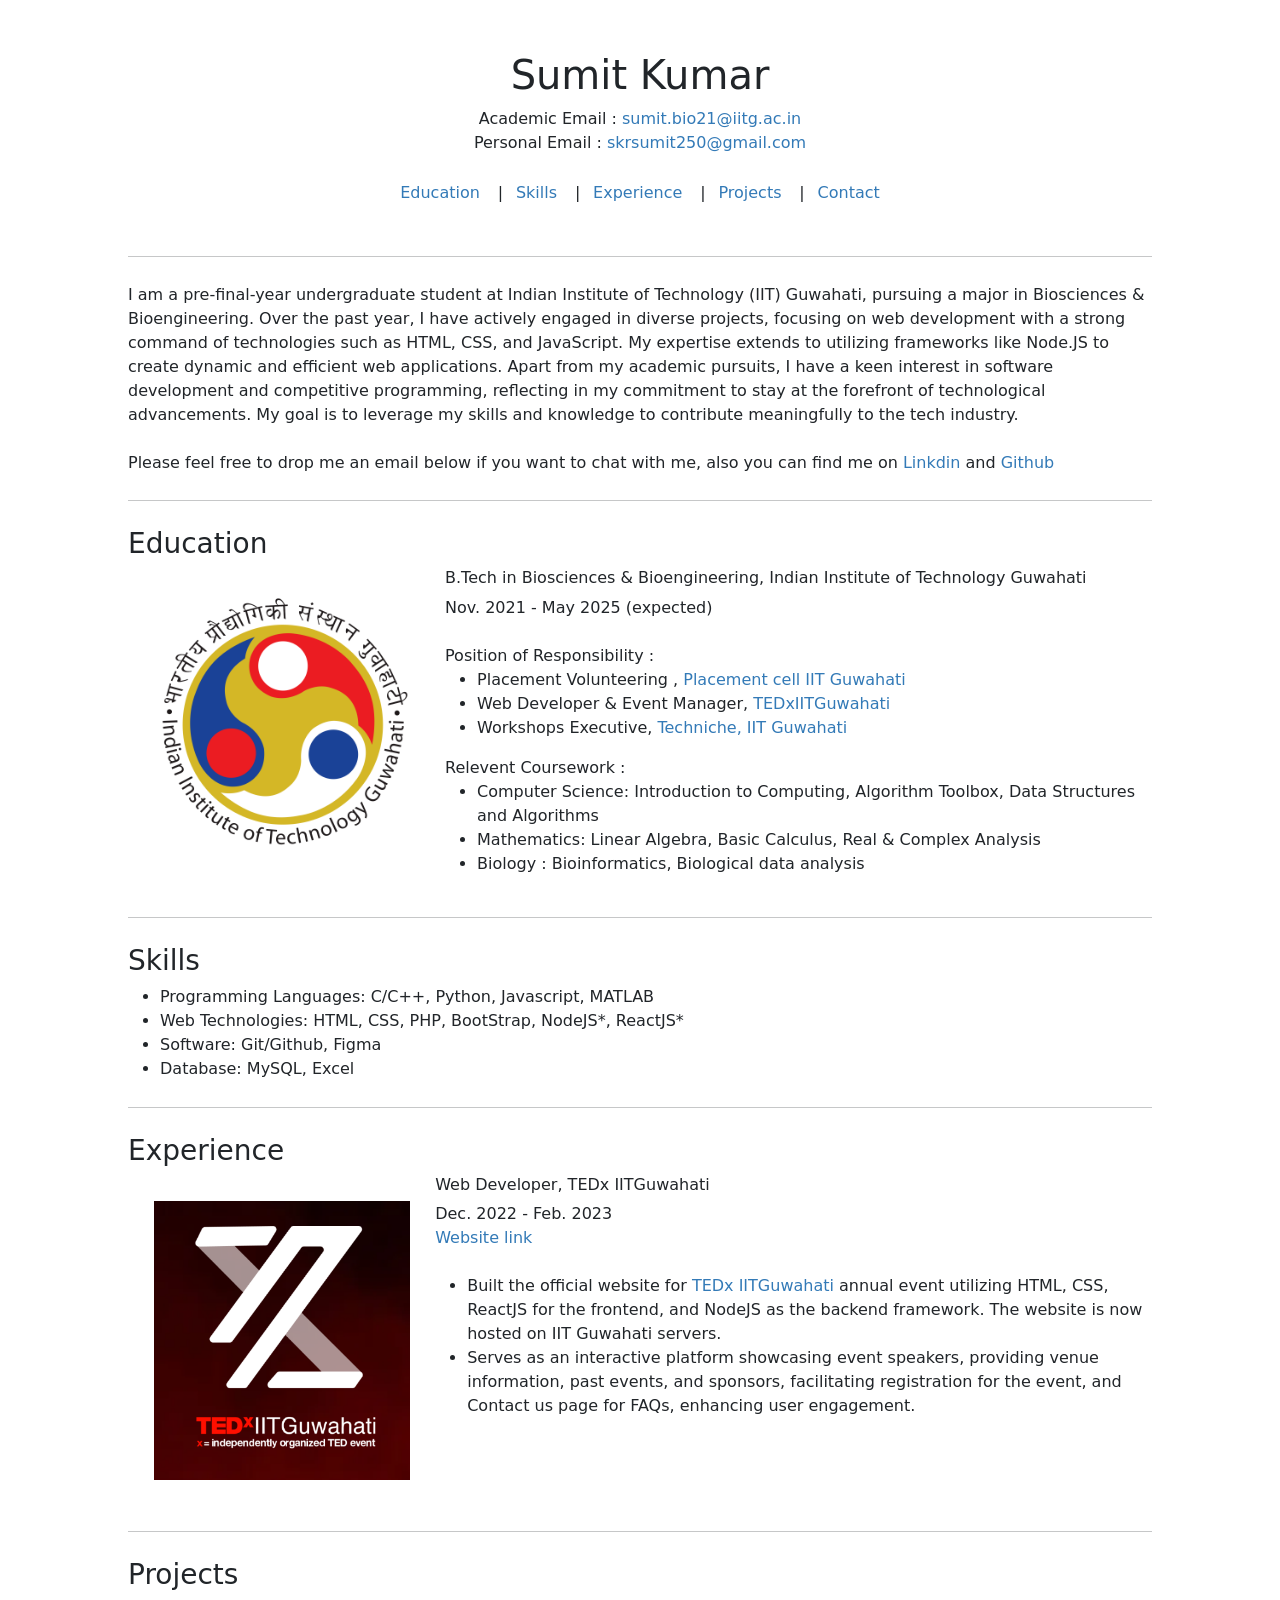
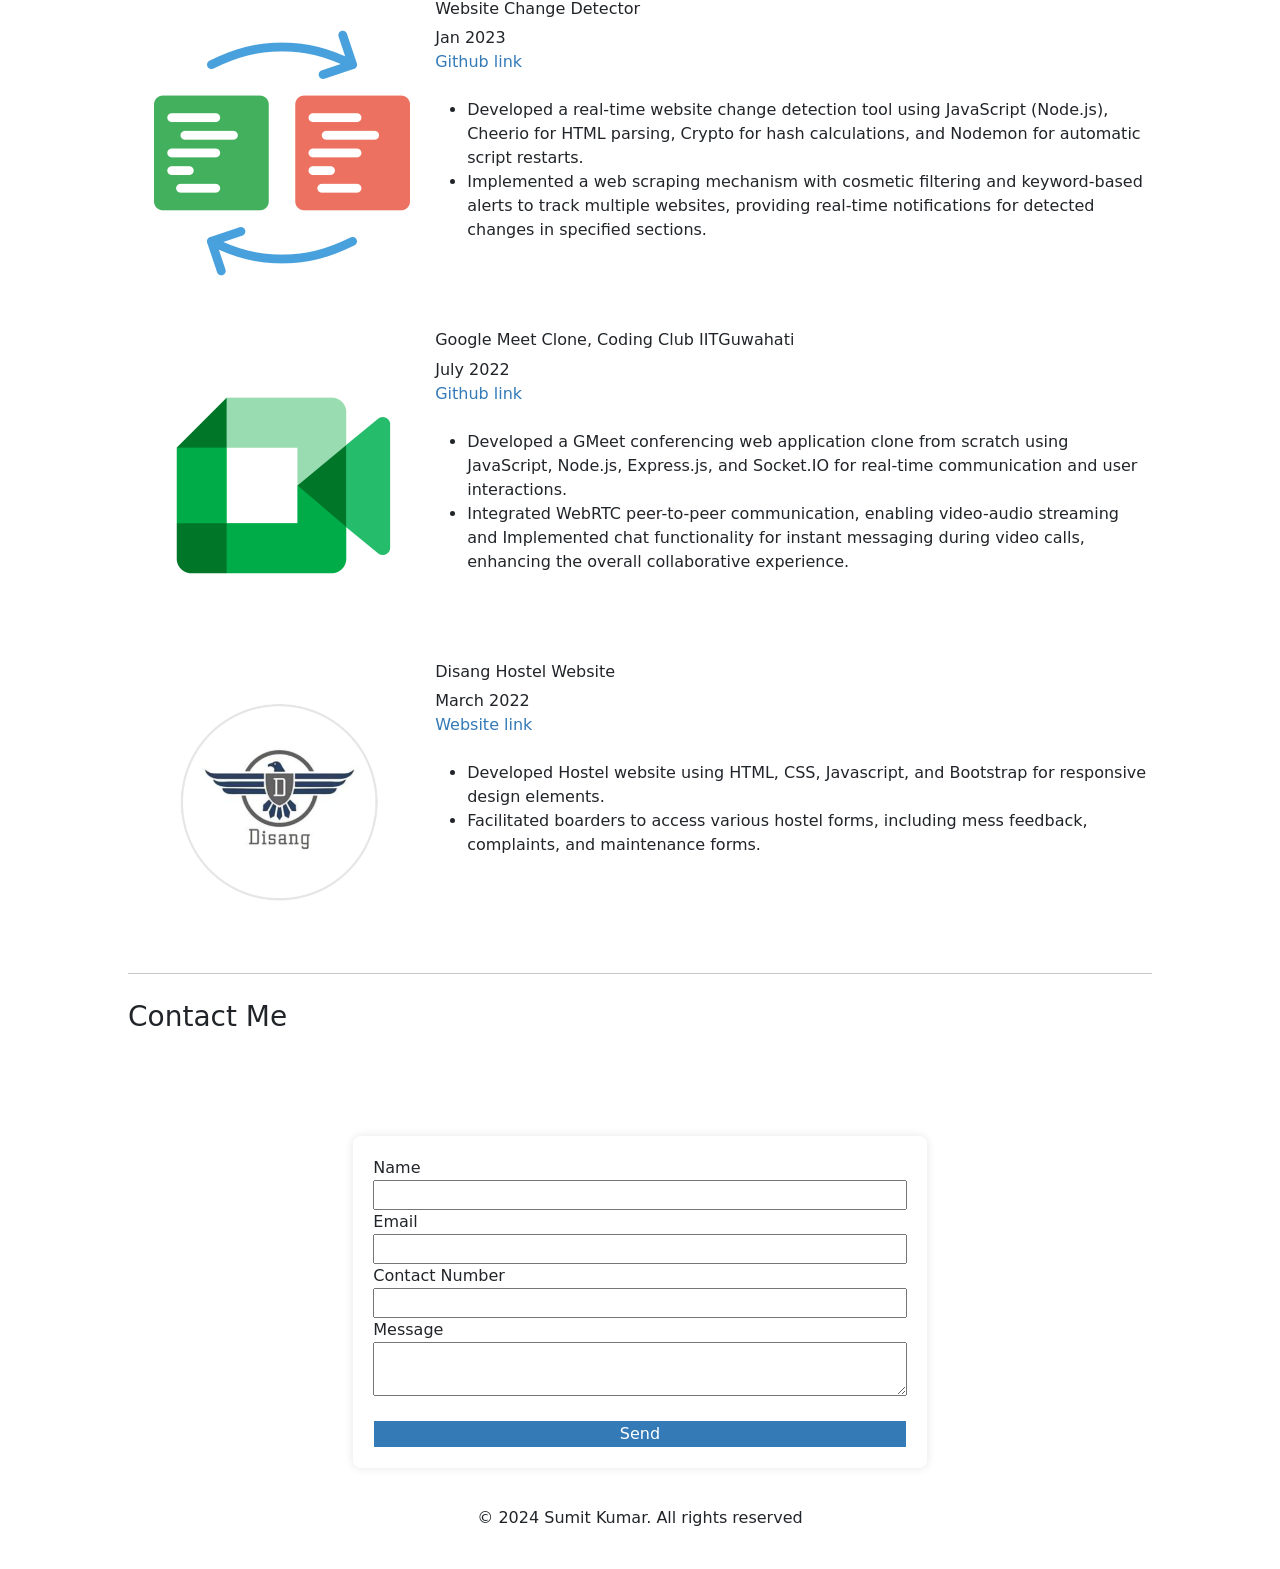
==== index.html @ 29d39653 "Disable form" ====
<!DOCTYPE html>
<html lang="en">
<head>
    <meta charset="UTF-8">
    <meta name="viewport" content="width=device-width, initial-scale=1.0">
    <link href="https://cdn.jsdelivr.net/npm/bootstrap@5.3.2/dist/css/bootstrap.min.css" rel="stylesheet" integrity="sha384-T3c6CoIi6uLrA9TneNEoa7RxnatzjcDSCmG1MXxSR1GAsXEV/Dwwykc2MPK8M2HN" crossorigin="anonymous">
    <script src="https://cdn.jsdelivr.net/npm/bootstrap@5.3.2/dist/js/bootstrap.bundle.min.js" integrity="sha384-C6RzsynM9kWDrMNeT87bh95OGNyZPhcTNXj1NW7RuBCsyN/o0jlpcV8Qyq46cDfL" crossorigin="anonymous"></script>
    <link rel="stylesheet" href="style.css">
    <title>Sumit Kumar</title>
</head>
<body>
    <!-- Header  -->
    <header>
        <h1>Sumit Kumar</h1>
        <p>Academic Email :<a href="mailto:sumit.bio21@iitg.ac.in"> sumit.bio21@iitg.ac.in</a></p>
        <p>Personal Email :<a href="mailto:skrsumit250@gmail.com"> skrsumit250@gmail.com</a></p>
        <nav>
            <a href="#education">Education</a>
            |<a href="#skills">Skills</a>
            |<a href="#experience">Experience</a>
            |<a href="#projects">Projects</a>
            |<a href="#contact">Contact</a>
        </nav>
    </header>

    <hr>
    <!-- Introduction  -->
    <section>
        <p>I am a pre-final-year undergraduate student at Indian Institute of Technology (IIT) Guwahati, pursuing a major in Biosciences & Bioengineering. Over the past year, I have actively engaged in diverse projects, focusing on web development with a strong command of technologies such as HTML, CSS, and JavaScript. My expertise extends to utilizing frameworks like Node.JS to create dynamic and efficient web applications. Apart from my academic pursuits, I have a keen interest in software development and competitive programming, reflecting in my commitment to stay at the forefront of technological advancements. My goal is to leverage my skills and knowledge to contribute meaningfully to the tech industry.</p>
        <br>
        <p>Please feel free to drop me an email below if you want to chat with me, also you can find me on <a href="https://www.linkedin.com/in/sumit-kumar-8190a522b//">Linkdin</a> and <a href="https://github.com/skrsumit250">Github</a></p>
    </section>

    <hr>
    <!-- Education  -->
    <section  id="education">
        <h3>Education</h3>
        <div class="inner">
            <div class="logo"><img src="assets/iitg_logo.png"></div>
            <div class="description">
                <h6>B.Tech in Biosciences & Bioengineering, Indian Institute of Technology Guwahati</h6>
                <p>Nov. 2021 - May 2025 (expected)</p>
                <br>
                <p>Position of Responsibility :</p>
                <div>
                    <ul>
                        <li>Placement Volunteering , <a href="https://iitg.ac.in/ccd/">Placement cell IIT Guwahati</a></li>
                        <li>Web Developer & Event Manager, <a href="https://iitg.ac.in/sa/tedxiitg/index.html">TEDxIITGuwahati</a> </li>
                        <li>Workshops Executive, <a href="https://techniche.org/">Techniche, IIT Guwahati</a></li>
                    </ul>                
                </div>
                <p>Relevent Coursework :</p>
                <div>
                    <ul>
                        <li>Computer Science: Introduction to Computing, Algorithm Toolbox, Data Structures and Algorithms</li>
                        <li>Mathematics: Linear Algebra, Basic Calculus, Real & Complex Analysis</li>
                        <li>Biology : Bioinformatics, Biological data analysis</li>
                    </ul>                
                </div>
            </div>
        </div>
    </section>

    <hr>
    <!-- Skills -->
    <section  id="skills">
        <h3>Skills</h3>
        <ul>
            <li>Programming Languages: C/C++, Python, Javascript, MATLAB</li>
            <li>Web Technologies: HTML, CSS, PHP, BootStrap, NodeJS*, ReactJS*</li>
            <li>Software: Git/Github, Figma</li>
            <li>Database: MySQL, Excel</li>
        </ul>
        
    </section>

    <hr>
    <!-- Experience  -->
    <section  id="experience">
        <h3>Experience</h3>
        <div class="inner">
            <div class="logo"><img src="assets/ted.png"></div>
            <div class="description">
                <h6>Web Developer, TEDx IITGuwahati</h6>
                <p>Dec. 2022 - Feb. 2023</p>
                <a href="https://iitg.ac.in/sa/tedxiitg/index.html">Website link</a>
                <br><br>
                <div>
                    <ul>
                        <li>Built the official website for <a href="https://iitg.ac.in/sa/tedxiitg/index.html">TEDx IITGuwahati</a> annual event utilizing HTML, CSS, ReactJS for the frontend, and NodeJS as the backend framework. The website is now hosted on IIT Guwahati servers.</li>
                        <li>Serves as an interactive platform showcasing event speakers, providing venue information, past events, and sponsors, facilitating registration for the event, and Contact us page for FAQs, enhancing user engagement.</li>
                    </ul>                
                </div>
            </div>
        </div>
    </section>

    <hr>
    <!-- Projects -->
    <section id="projects">
        <h3>Projects</h3>

        <div class="inner">
            <div class="logo"><img src="assets/exchange.png"></div>
            <div class="description">
                <h6>Website Change Detector</h6>
                <p>Jan 2023</p>
                <a href="https://github.com/skrsumit250/Website-Watcher">Github link</a>
                <br><br>
                <div>
                    <ul>
                        <li>Developed a real-time website change detection tool using JavaScript (Node.js), Cheerio for HTML parsing, Crypto for hash calculations, and Nodemon for automatic script restarts.</li>
                        <li>Implemented a web scraping mechanism with cosmetic filtering and keyword-based alerts to track multiple websites, providing real-time notifications for detected changes in specified sections.</li>
                    </ul>                
                </div>
            </div>
        </div>
        <br>
        <div class="inner">
            <div class="logo"><img src="assets/Google_meet.png"></div>
            <div class="description">
                <h6>Google Meet Clone, Coding Club IITGuwahati</h6>
                <p>July 2022</p>
                <a href="https://github.com/GMeet-Clone/GMeet_Clone">Github link</a>
                <br><br>
                <div>
                    <ul>
                        <li>Developed a GMeet conferencing web application clone from scratch using JavaScript, Node.js, Express.js, and Socket.IO for real-time communication and user interactions.</li>
                        <li>Integrated WebRTC peer-to-peer communication, enabling video-audio streaming and Implemented chat functionality for instant messaging during video calls, enhancing the overall collaborative experience.</li>
                    </ul>                
                </div>
            </div>
        </div>
        <br>
        <div class="inner">
            <div class="logo"><img src="assets/DISANG.png"></div>
            <div class="description">
                <h6>Disang Hostel Website</h6>
                <p>March 2022</p>
                <a href="https://skrsumit250.github.io/Disang/">Website link</a>
                <br><br>
                <div>
                    <ul>
                        <li>Developed Hostel website using HTML, CSS, Javascript, and Bootstrap for responsive design elements.</li>
                        <li>Facilitated boarders to access various hostel forms, including mess feedback, complaints, and maintenance forms.</li>
                    </ul>                
                </div>
            </div>
        </div>
    </section>

    <hr>
    <!-- Contact -->
    <section  id="contact">
        <h3>Contact Me</h3>
        <div class="Form-Content">
            <div class="form-container">
                <form name="email_sub">
                    <label for="name">Name</label>
                    <input type="text" name="name" required>
    
                    <label for="email">Email</label>
                    <input type="text" name="email" required>
    
                    <label for="contact">Contact Number</label>
                    <input type="text" name="contact">
    
                    <label for="name">Message</label>
                    <textarea name="message" id="" cols="30"></textarea>
                    <br>
                    <input type="submit" name="" id="" value="Send">
                </form>
            </div>
        </div>
    </section>
    <footer><p>&#169; 2024 Sumit Kumar. All rights reserved</p></footer>
    <script>
        // const scriptURL = 'https://script.google.com/macros/s/AKfycbxBTKgMxAoSTvb7VfP_59LrTJXQs6p2xwlpUnjcpOB2F4RkJ4pvUpmFFVNJBxQ-6IJs/exec'
        const form = document.forms['email_sub']
        form.addEventListener('submit', e => {
            alert('Currently Form is not working try another time of contact via Email :]');
        //   e.preventDefault();
        //   fetch(scriptURL, { method: 'POST', body: new FormData(form)})
        //     .then(res => {
        //         window.location.href = "index.html";
        //         alert('Message Sent....')
        //         // location.reload();
        //   })
            // .catch(error => {
            //   console.error('Error!', error.message);
            //   alert('Error submission unsuccesfull');
            // })
            // .then( a => (form.reset()));
        })
    </script>
</body>
</html>
---- style.css ----
hr{
    background-color: #eee;
    margin: 0 10vw 0 10vw;
}
header{
    margin: 4vw 0 4vw 0;
    text-align: center;
}
a{
    text-decoration: none;
    color: #337ab7;
}
a:hover{
    color: red;
}
header p{
    margin: 0;
}
nav{
    margin: 2vw 0 0 0;
}
nav a{
    margin: 1vw;
}
section{
    margin: 2vw 10vw 2vw 10vw;
}
section p,li{
    margin: 0;
    padding: 0;
}
.inner{
    width: 100%;
    display: flex;
}
.logo{
    width: 30%;
    margin: 2vw;
}
.logo img{
    width: 20vw;
}

.Form-Content{
    margin: 10% auto auto auto;
    width: 70%;
}
.form-container {
    max-width: 80%;
    margin: 1vw auto;
    background-color: #fff;
    padding: 20px;
    border-radius: 8px;
    box-shadow: 0 0 10px rgba(0, 0, 0, 0.1);
}
form {
    display: flex;
    flex-direction: column;
}
label {
    margin-bottom: 8px 0 8px 0;
}
input textarea{
    padding: 2vw;
    margin-bottom: 16px;
    border: 1vw solid #ccc;
    border-radius: 2vw;
}

input[type="submit"] {
    background-color: #337ab7;
    color: #fff;
    border: 1px solid white;
}
input[type="submit"]:hover{
    background-color: green;
}
footer{
    text-align: center;
    margin: 3vw;
}
@media only screen and (max-width: 600px) {
    section{
        margin: 2vw 5vw 2vw 5vw;
    }
    .Form-Content{
        width: 100%;
        margin: 0;
    }
    .form-container{
        max-width: 100%;
        margin: 0;
    }
    hr{
        margin:0 5vw 0 5vw
    }
  }
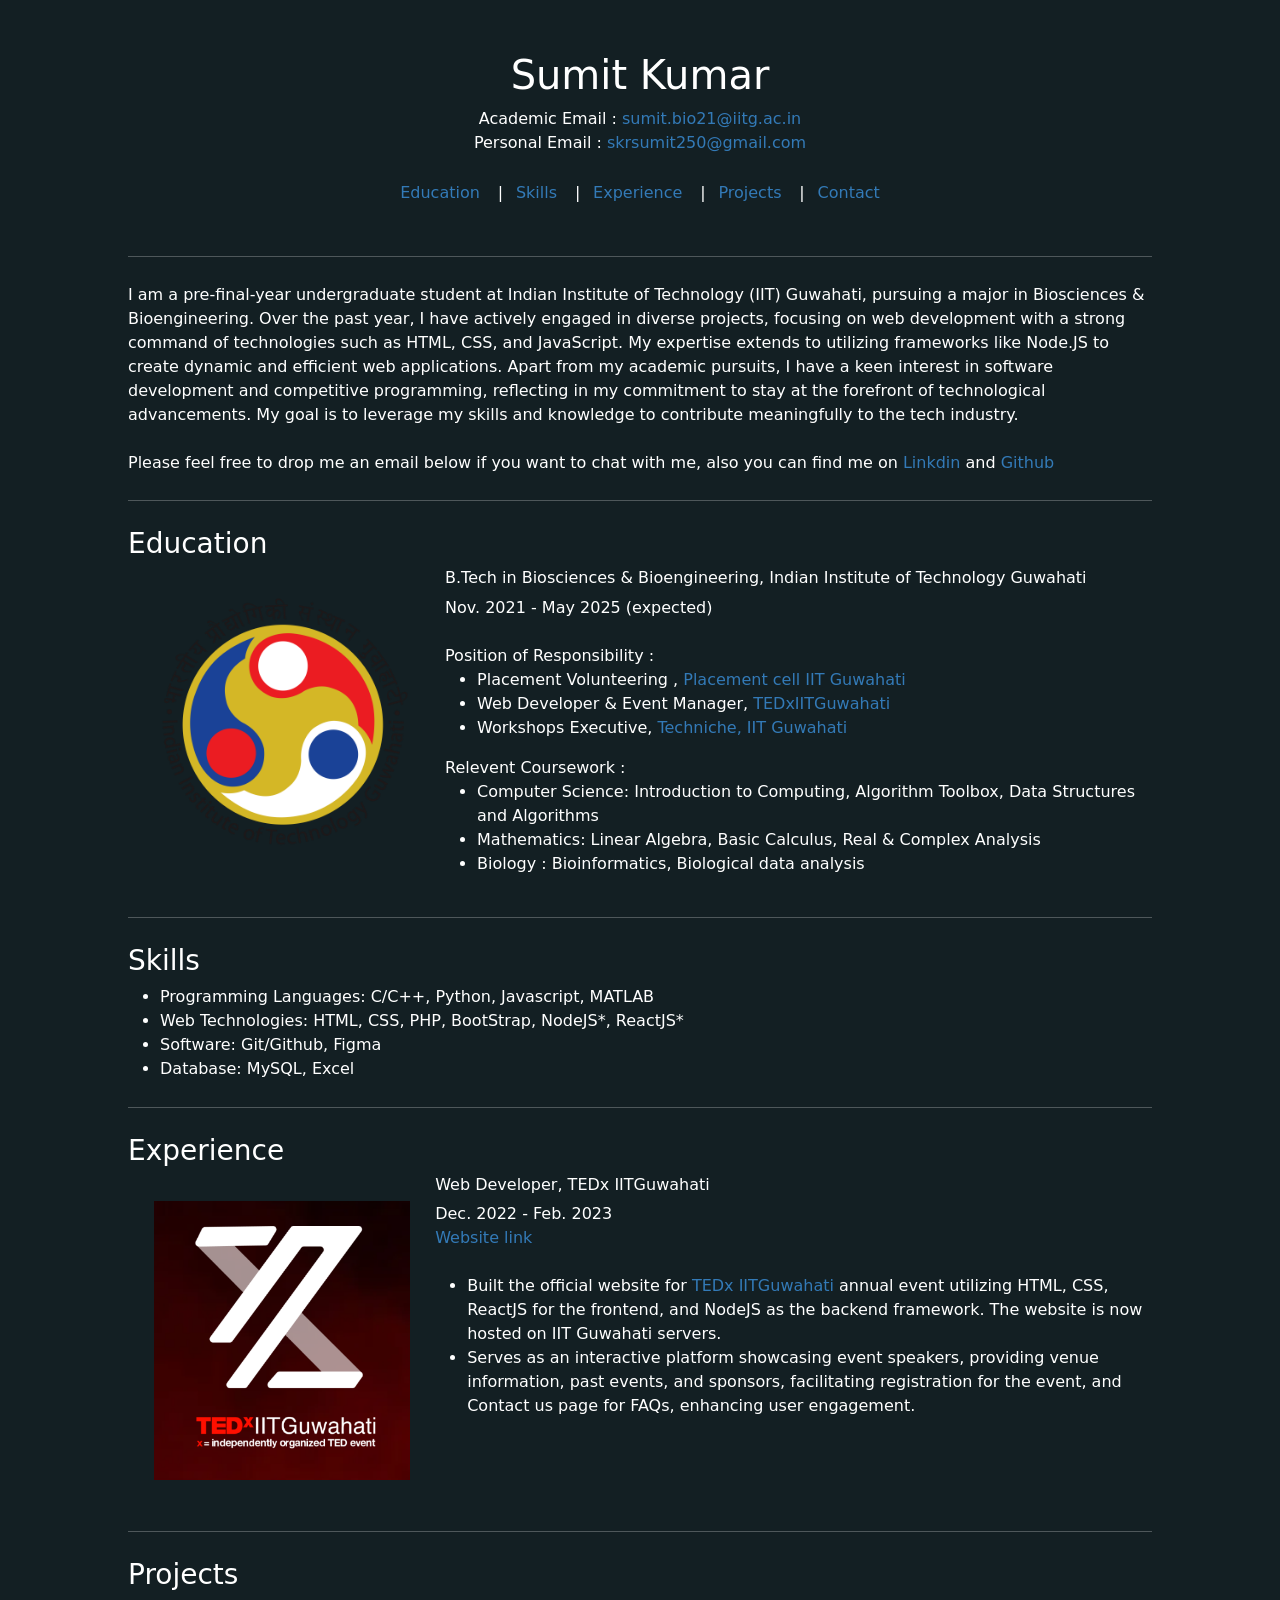
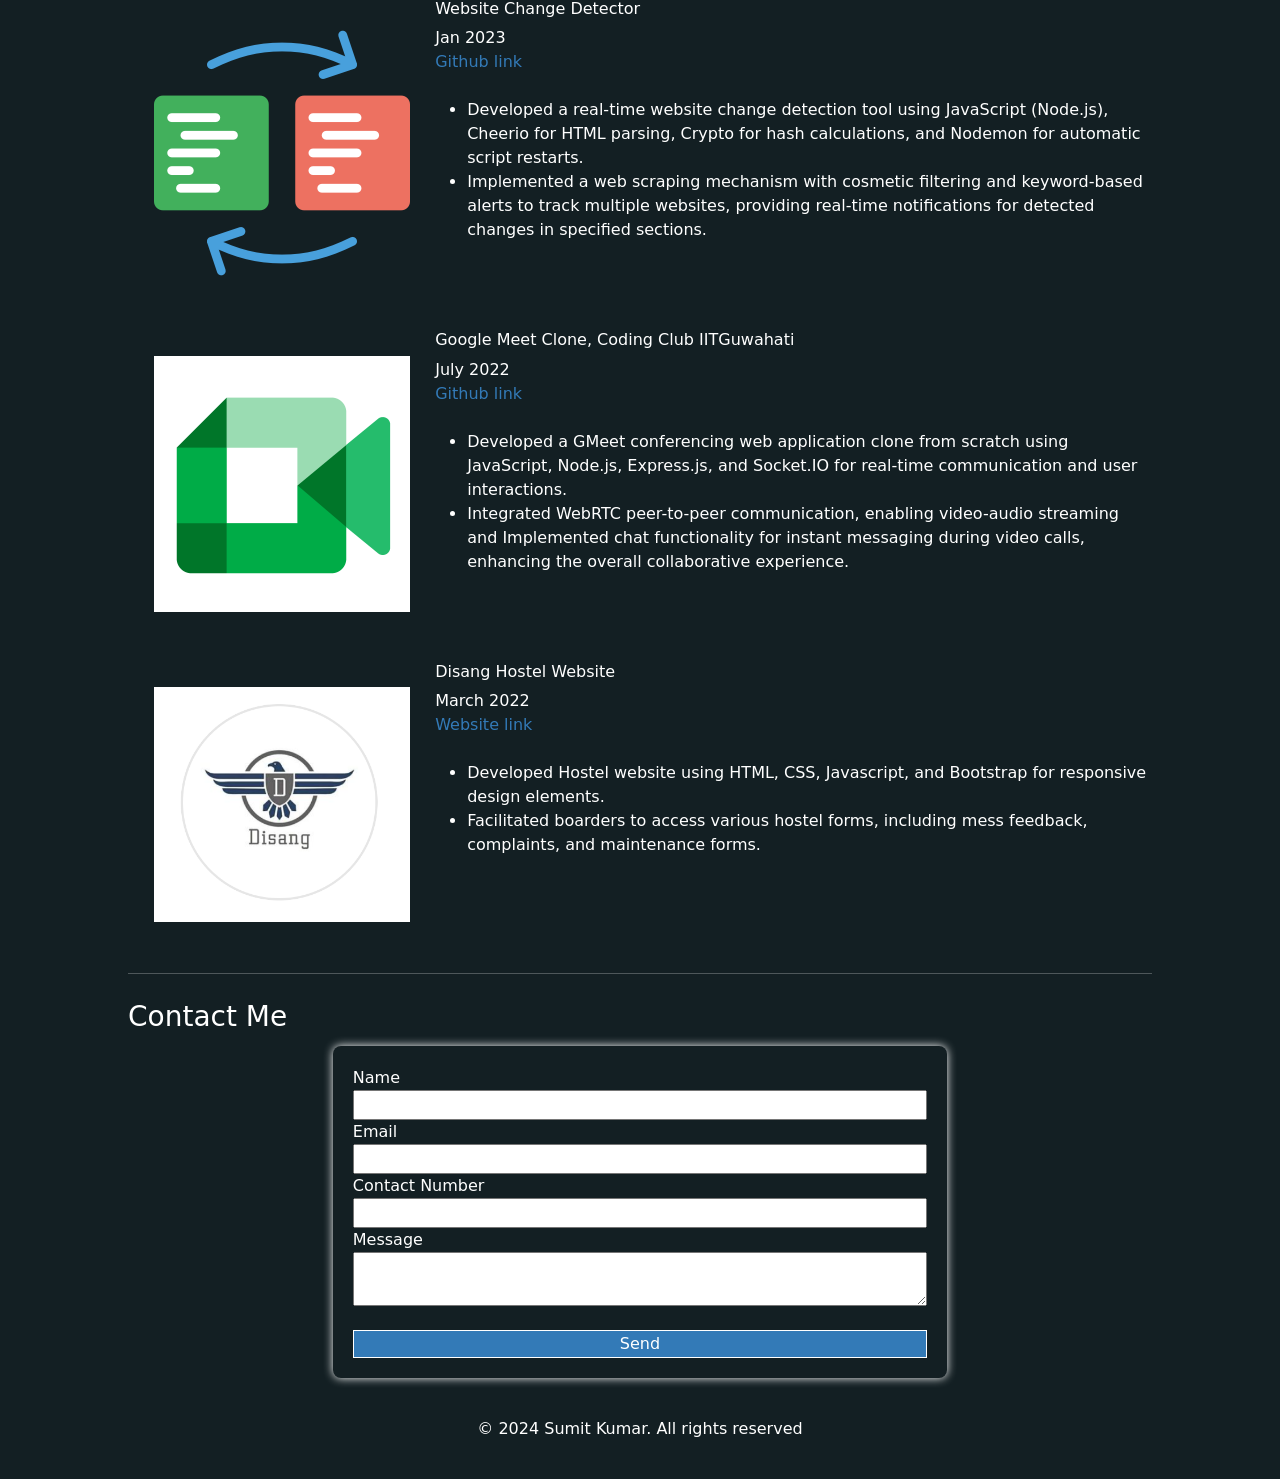
==== commit 96c0062c: "chage background" ====
--- a/index.html
+++ b/index.html
@@ -153,9 +153,9 @@
     <!-- Contact -->
     <section  id="contact">
         <h3>Contact Me</h3>
-        <div class="Form-Content">
-            <div class="form-container">
-                <form name="email_sub">
+        <!-- <div class="Form-Content"> -->
+            <!-- <div class="form-container"> -->
+                <form name="email_sub" method="post">
                     <label for="name">Name</label>
                     <input type="text" name="name" required>
     
@@ -168,29 +168,31 @@
                     <label for="name">Message</label>
                     <textarea name="message" id="" cols="30"></textarea>
                     <br>
-                    <input type="submit" name="" id="" value="Send">
+                    <input type="submit" name="" id="submit" value="Send">
                 </form>
-            </div>
-        </div>
-    </section>
+            <!-- </div> -->
+        <!-- </div> -->
+    </section>  
     <footer><p>&#169; 2024 Sumit Kumar. All rights reserved</p></footer>
     <script>
-        // const scriptURL = 'https://script.google.com/macros/s/AKfycbxBTKgMxAoSTvb7VfP_59LrTJXQs6p2xwlpUnjcpOB2F4RkJ4pvUpmFFVNJBxQ-6IJs/exec'
+        const scriptURL = 'https://script.google.com/macros/s/AKfycbxBTKgMxAoSTvb7VfP_59LrTJXQs6p2xwlpUnjcpOB2F4RkJ4pvUpmFFVNJBxQ-6IJs/exec'
         const form = document.forms['email_sub']
         form.addEventListener('submit', e => {
-            alert('Currently Form is not working try another time of contact via Email :]');
-        //   e.preventDefault();
-        //   fetch(scriptURL, { method: 'POST', body: new FormData(form)})
-        //     .then(res => {
-        //         window.location.href = "index.html";
-        //         alert('Message Sent....')
-        //         // location.reload();
-        //   })
-            // .catch(error => {
-            //   console.error('Error!', error.message);
-            //   alert('Error submission unsuccesfull');
-            // })
-            // .then( a => (form.reset()));
+            var button=document.getElementById('submit');
+            button.style.backgroundColor="red";
+            button.style.border = "1px solid black";
+          e.preventDefault();
+          fetch(scriptURL, { method: 'POST', body: new FormData(form)})
+            .then(res => {
+                // window.location.href = "index.html";
+                alert('Form Submitted')
+                location.reload();
+          })
+            .catch(error => {
+              console.error('Error!', error.message);
+              alert('Error : submission unsuccesfull \n Try again.....');
+            })
+            .then( a => (form.reset()));
         })
     </script>
 </body>
--- a/style.css
+++ b/style.css
@@ -1,3 +1,12 @@
+body{
+    background-color: #131F23;
+    color: white;
+    form{
+        background-color: #131F23;
+        color: white;
+        box-shadow: 0 0 10px #fff;
+    }
+}
 hr{
     background-color: #eee;
     margin: 0 10vw 0 10vw;
@@ -40,13 +49,8 @@
 .logo img{
     width: 20vw;
 }
-
-.Form-Content{
-    margin: 10% auto auto auto;
-    width: 70%;
-}
-.form-container {
-    max-width: 80%;
+form {
+    max-width: 60%;
     margin: 1vw auto;
     background-color: #fff;
     padding: 20px;
@@ -83,11 +87,7 @@
     section{
         margin: 2vw 5vw 2vw 5vw;
     }
-    .Form-Content{
-        width: 100%;
-        margin: 0;
-    }
-    .form-container{
+    form{
         max-width: 100%;
         margin: 0;
     }
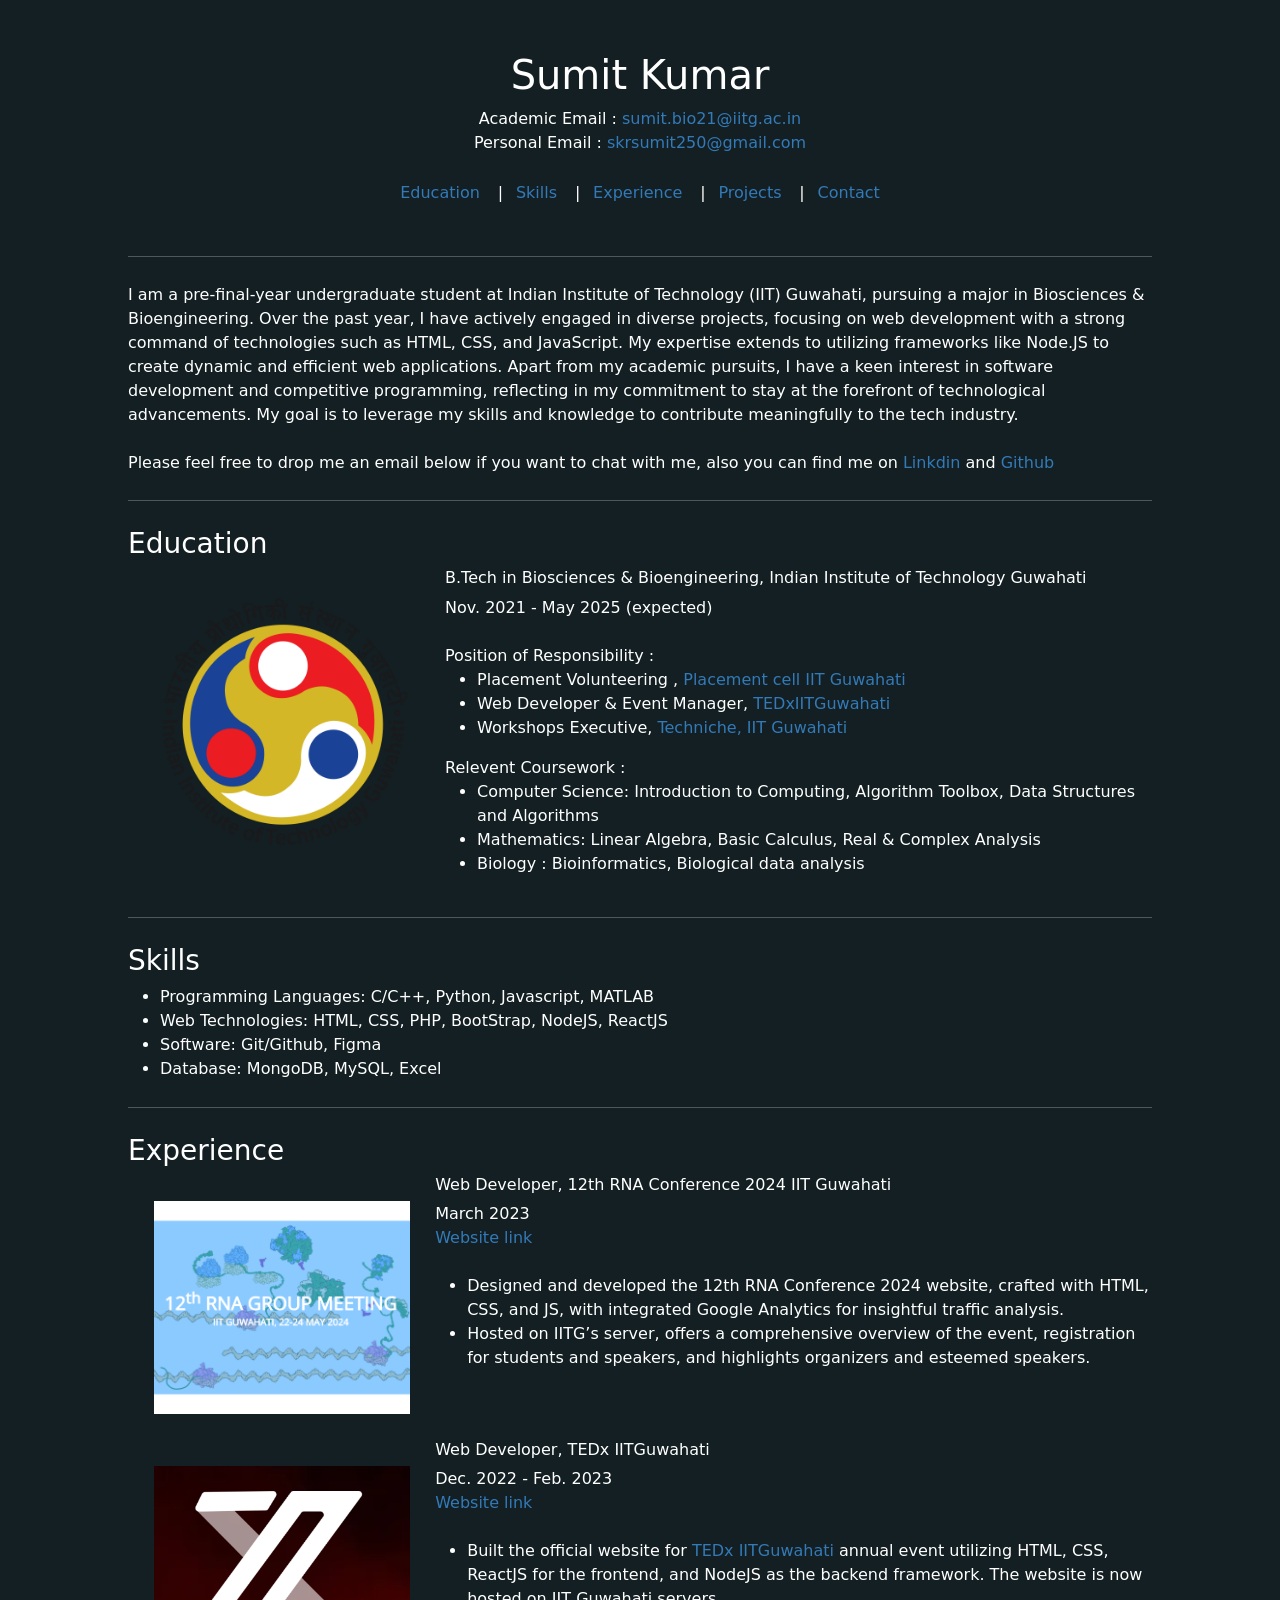
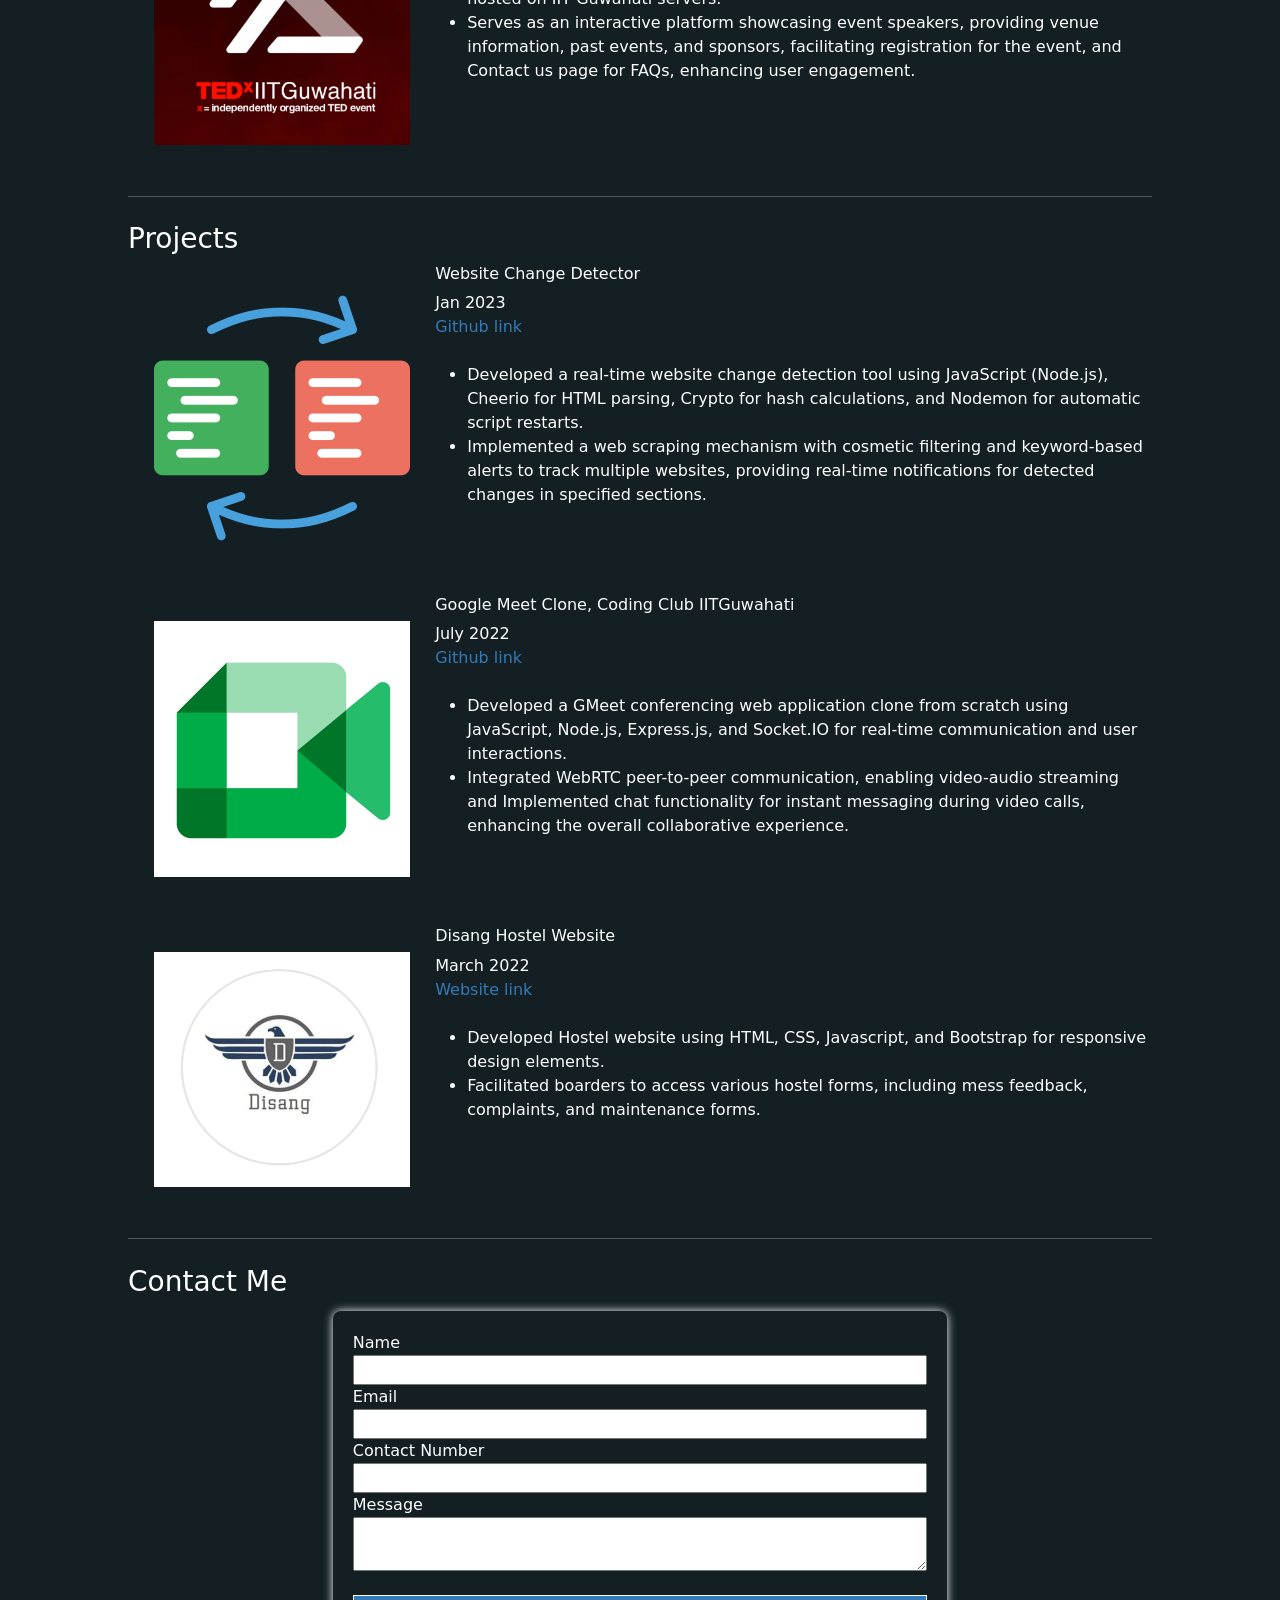
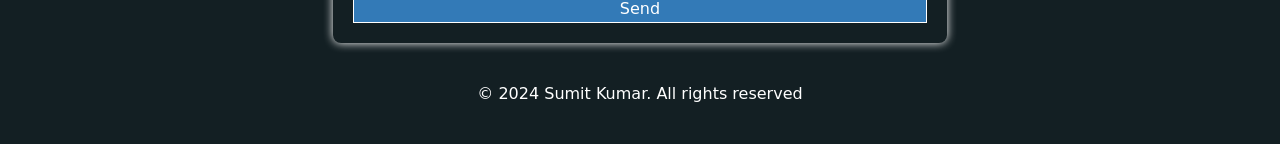
==== commit 7e4f8e41: "update exp" ====
--- a/index.html
+++ b/index.html
@@ -8,6 +8,15 @@
     <link rel="stylesheet" href="style.css">
     <title>Sumit Kumar</title>
 </head>
+<!-- Google tag (gtag.js) -->
+<script async src="https://www.googletagmanager.com/gtag/js?id=G-63VP0EKCNR"></script>
+<script>
+  window.dataLayer = window.dataLayer || [];
+  function gtag(){dataLayer.push(arguments);}
+  gtag('js', new Date());
+
+  gtag('config', 'G-63VP0EKCNR');
+</script>
 <body>
     <!-- Header  -->
     <header>
@@ -67,9 +76,9 @@
         <h3>Skills</h3>
         <ul>
             <li>Programming Languages: C/C++, Python, Javascript, MATLAB</li>
-            <li>Web Technologies: HTML, CSS, PHP, BootStrap, NodeJS*, ReactJS*</li>
+            <li>Web Technologies: HTML, CSS, PHP, BootStrap, NodeJS, ReactJS</li>
             <li>Software: Git/Github, Figma</li>
-            <li>Database: MySQL, Excel</li>
+            <li>Database: MongoDB, MySQL, Excel</li>
         </ul>
         
     </section>
@@ -78,6 +87,21 @@
     <!-- Experience  -->
     <section  id="experience">
         <h3>Experience</h3>
+        <div class="inner">
+            <div class="logo"><img src="assets/rna.png"></div>
+            <div class="description">
+                <h6>Web Developer, 12th RNA Conference 2024 IIT Guwahati</h6>
+                <p>March 2023</p>
+                <a href="https://www.iitg.ac.in/biotech/rna2024/">Website link</a>
+                <br><br>
+                <div>
+                    <ul>
+                        <li>Designed and developed the 12th RNA Conference 2024 website, crafted with HTML, CSS, and JS, with integrated Google Analytics for insightful traffic analysis.</li>
+                        <li>Hosted on IITG’s server, offers a comprehensive overview of the event, registration for students and speakers, and highlights organizers and esteemed speakers.</li>
+                    </ul>                
+                </div>
+            </div>
+        </div>
         <div class="inner">
             <div class="logo"><img src="assets/ted.png"></div>
             <div class="description">
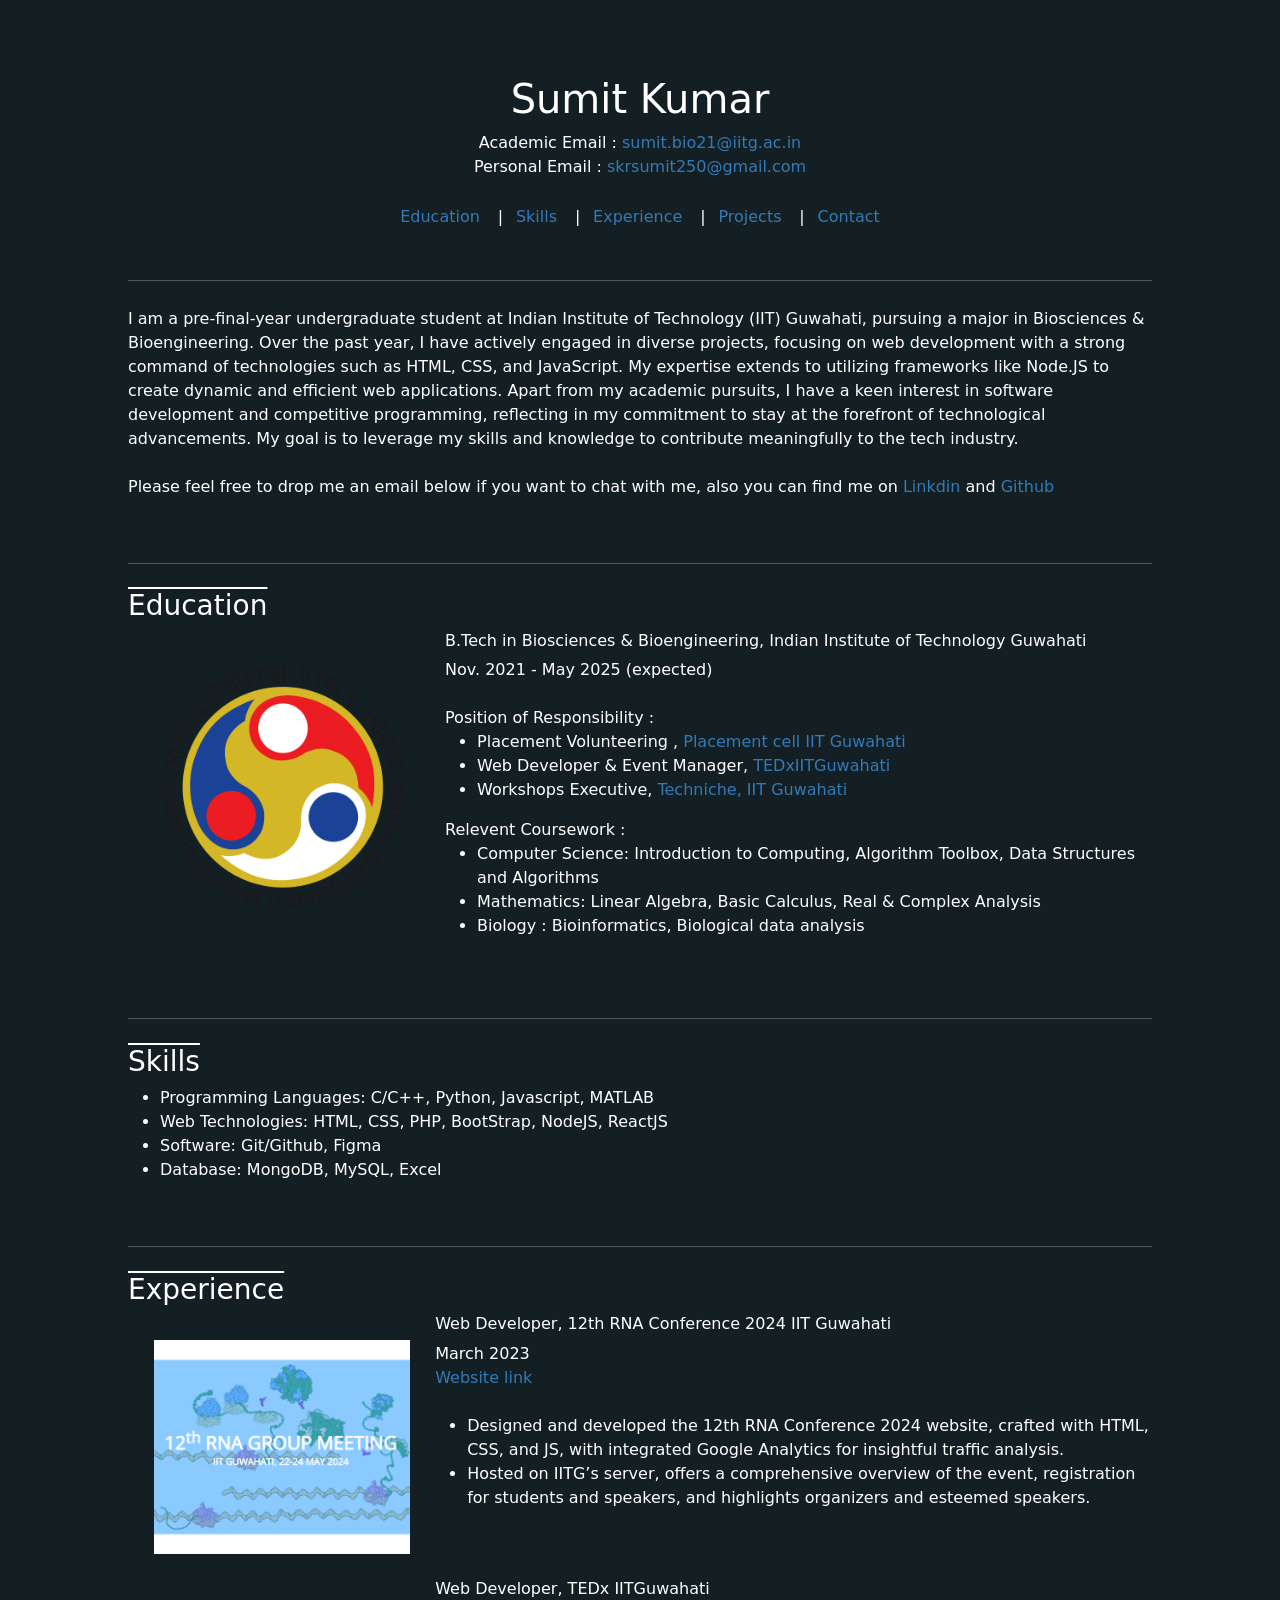
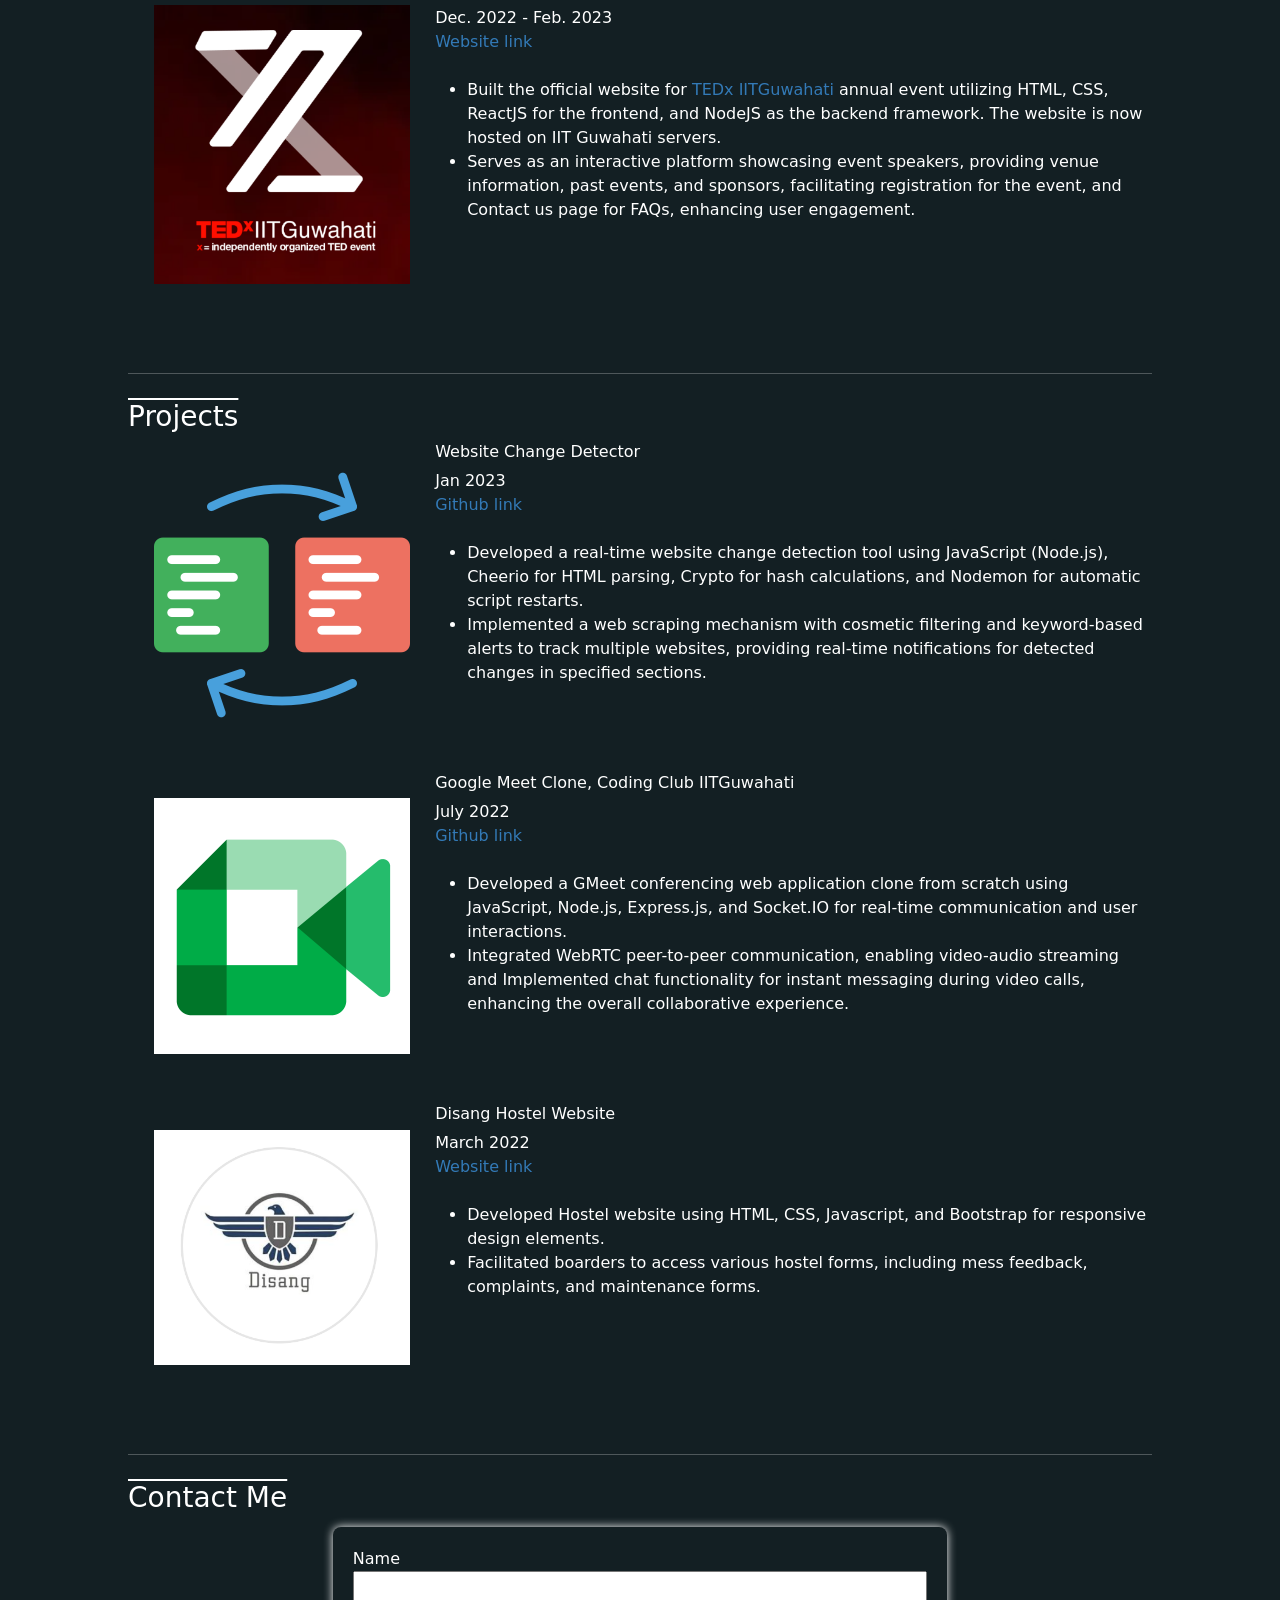
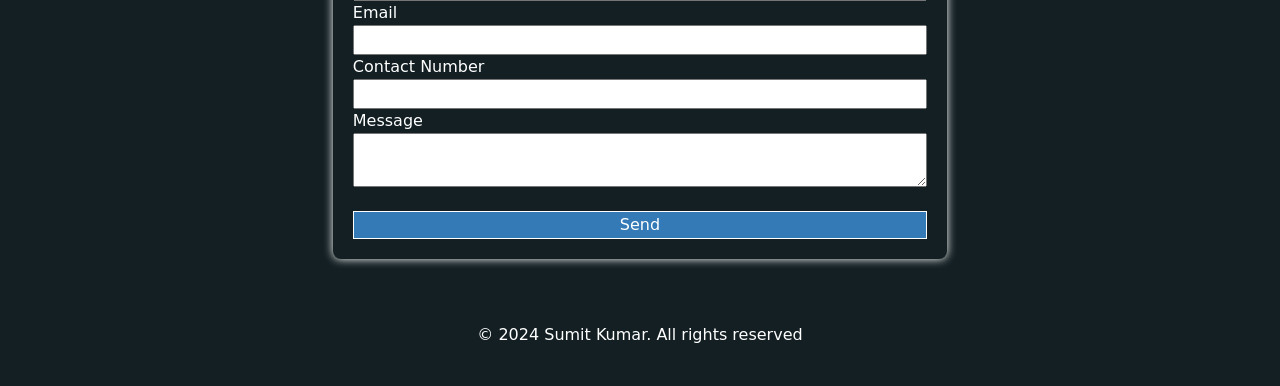
==== commit 9ba863c8: "fix styles" ====
--- a/index.html
+++ b/index.html
@@ -19,7 +19,8 @@
 </script>
 <body>
     <!-- Header  -->
-    <header>
+    <header class="header">
+        <img src="/assets/bg.png" alt="" />
         <h1>Sumit Kumar</h1>
         <p>Academic Email :<a href="mailto:sumit.bio21@iitg.ac.in"> sumit.bio21@iitg.ac.in</a></p>
         <p>Personal Email :<a href="mailto:skrsumit250@gmail.com"> skrsumit250@gmail.com</a></p>
--- a/style.css
+++ b/style.css
@@ -1,97 +1,103 @@
 body{
-    background-color: #131F23;
-    color: white;
-    form{
-        background-color: #131F23;
-        color: white;
-        box-shadow: 0 0 10px #fff;
-    }
+  background-color: #131F23;
+  color: white;
+  form{
+      background-color: #131F23;
+      color: white;
+      box-shadow: 0 0 10px #fff;
+  }
+}
+.header img{
+  width: 15vw;
 }
 hr{
-    background-color: #eee;
-    margin: 0 10vw 0 10vw;
+  background-color: #eee;
+  margin: 0 10vw 0 10vw;
+}
+h3{
+  text-decoration: overline;
 }
 header{
-    margin: 4vw 0 4vw 0;
-    text-align: center;
+  margin: 4vw 0 4vw 0;
+  text-align: center;
 }
 a{
-    text-decoration: none;
-    color: #337ab7;
+  text-decoration: none;
+  color: #337ab7;
 }
 a:hover{
-    color: red;
+  color: red;
 }
 header p{
-    margin: 0;
+  margin: 0;
 }
 nav{
-    margin: 2vw 0 0 0;
+  margin: 2vw 0 0 0;
 }
 nav a{
-    margin: 1vw;
+  margin: 1vw;
 }
 section{
-    margin: 2vw 10vw 2vw 10vw;
+  margin: 2vw 10vw 5vw 10vw;
 }
 section p,li{
-    margin: 0;
-    padding: 0;
+  margin: 0;
+  padding: 0;
 }
 .inner{
-    width: 100%;
-    display: flex;
+  width: 100%;
+  display: flex;
 }
 .logo{
-    width: 30%;
-    margin: 2vw;
+  width: 30%;
+  margin: 2vw;
 }
 .logo img{
-    width: 20vw;
+  width: 20vw;
 }
 form {
-    max-width: 60%;
-    margin: 1vw auto;
-    background-color: #fff;
-    padding: 20px;
-    border-radius: 8px;
-    box-shadow: 0 0 10px rgba(0, 0, 0, 0.1);
+  max-width: 60%;
+  margin: 1vw auto;
+  background-color: #fff;
+  padding: 20px;
+  border-radius: 8px;
+  box-shadow: 0 0 10px rgba(0, 0, 0, 0.1);
 }
 form {
-    display: flex;
-    flex-direction: column;
+  display: flex;
+  flex-direction: column;
 }
 label {
-    margin-bottom: 8px 0 8px 0;
+  margin-bottom: 8px 0 8px 0;
 }
 input textarea{
-    padding: 2vw;
-    margin-bottom: 16px;
-    border: 1vw solid #ccc;
-    border-radius: 2vw;
+  padding: 2vw;
+  margin-bottom: 16px;
+  border: 1vw solid #ccc;
+  border-radius: 2vw;
 }
 
 input[type="submit"] {
-    background-color: #337ab7;
-    color: #fff;
-    border: 1px solid white;
+  background-color: #337ab7;
+  color: #fff;
+  border: 1px solid white;
 }
 input[type="submit"]:hover{
-    background-color: green;
+  background-color: green;
 }
 footer{
-    text-align: center;
-    margin: 3vw;
+  text-align: center;
+  margin: 3vw;
 }
 @media only screen and (max-width: 600px) {
-    section{
-        margin: 2vw 5vw 2vw 5vw;
-    }
-    form{
-        max-width: 100%;
-        margin: 0;
-    }
-    hr{
-        margin:0 5vw 0 5vw
-    }
-  }+  section{
+      margin: 2vw 5vw 2vw 5vw;
+  }
+  form{
+      max-width: 100%;
+      margin: 0;
+  }
+  hr{
+      margin:0 5vw 0 5vw
+  }
+}
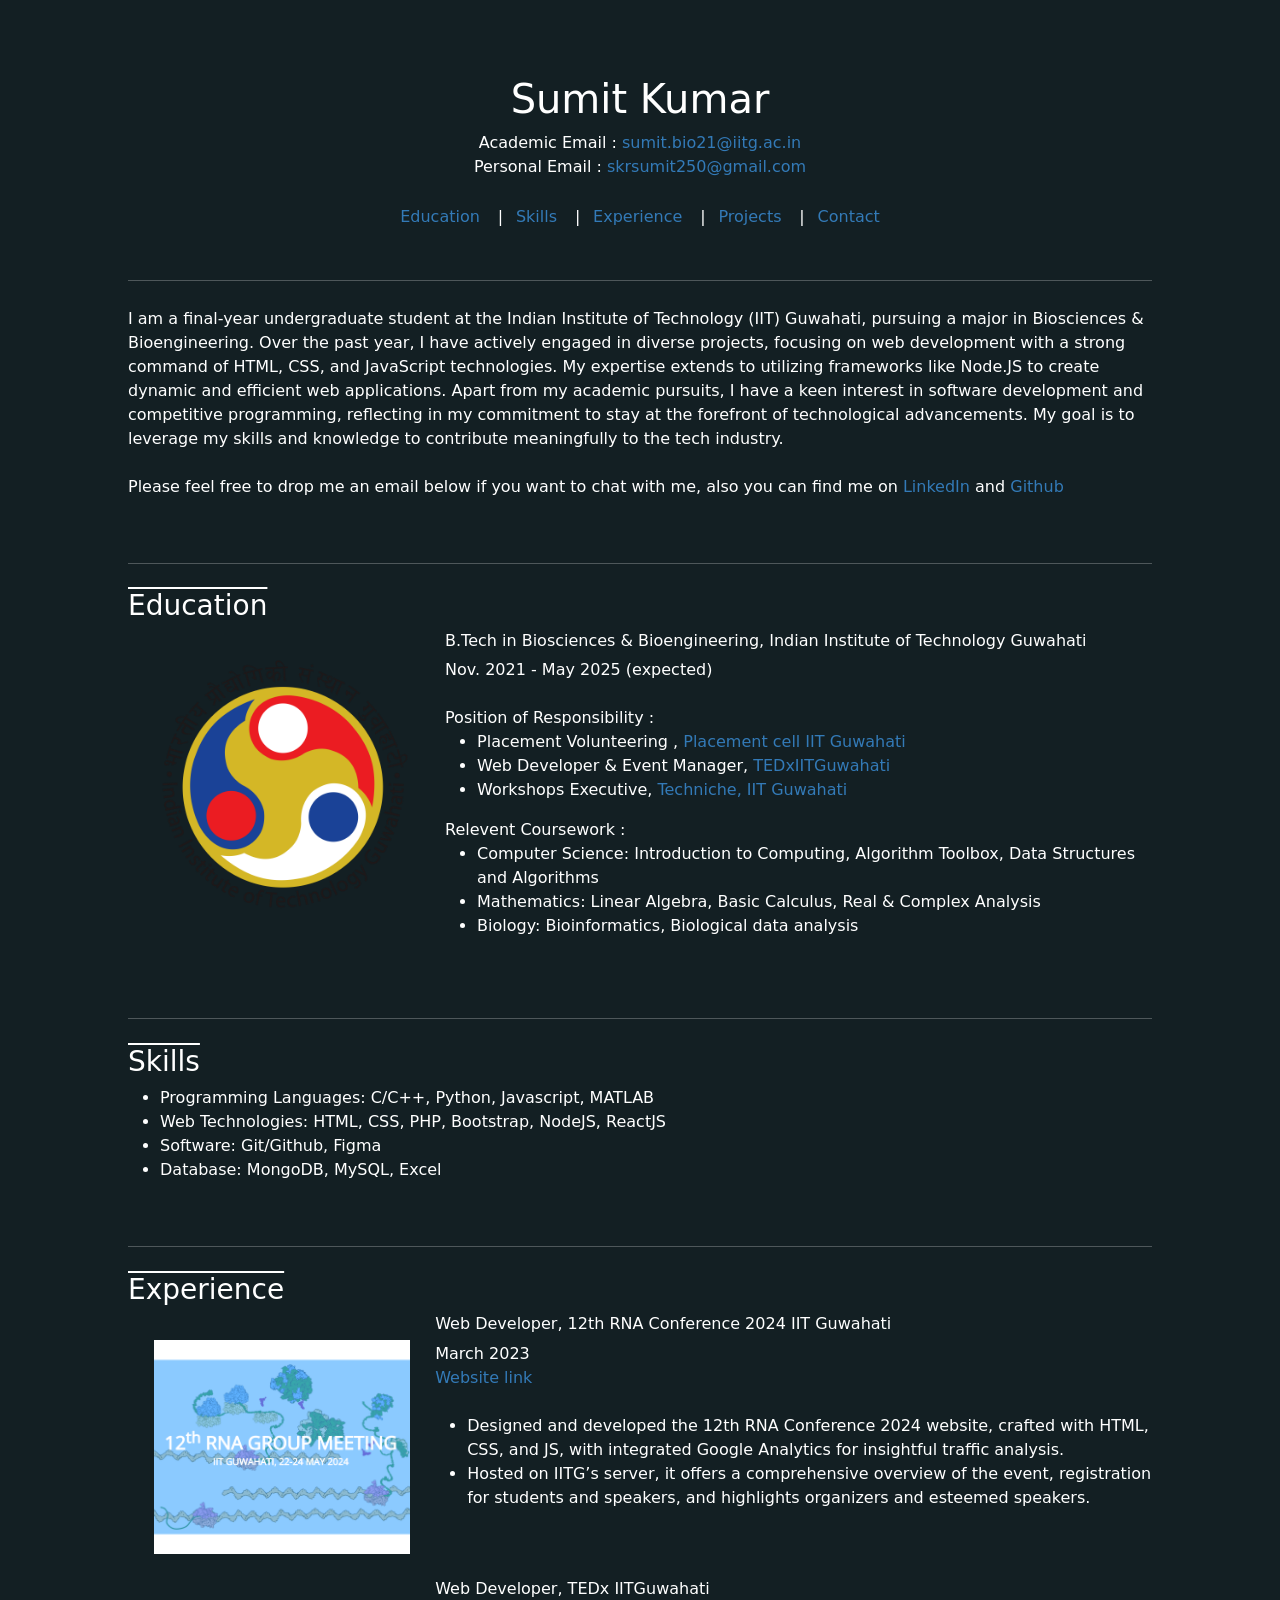
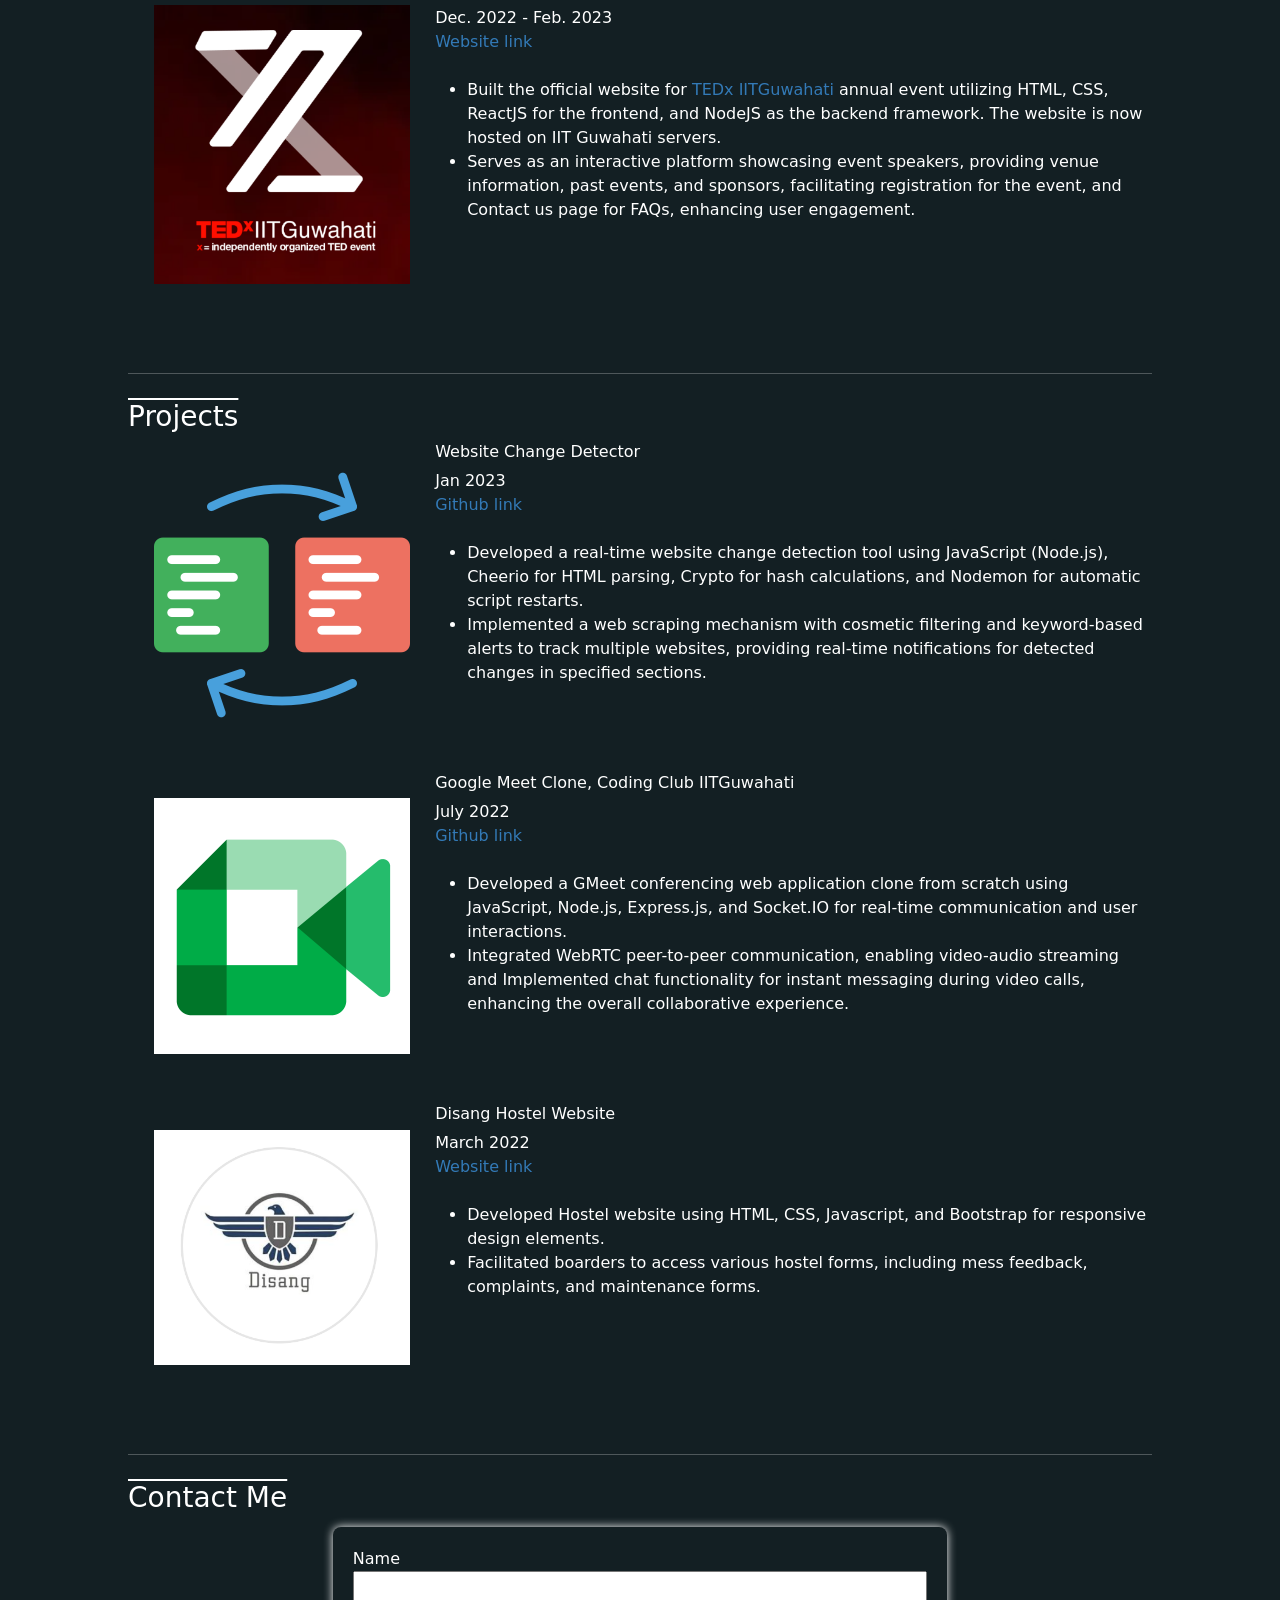
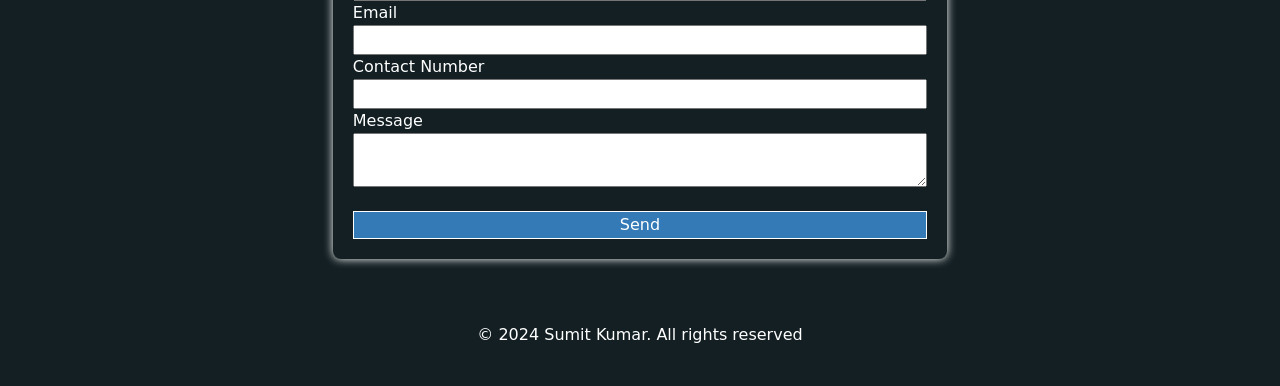
==== commit 2196d75f: "Update index.html" ====
--- a/index.html
+++ b/index.html
@@ -36,9 +36,9 @@
     <hr>
     <!-- Introduction  -->
     <section>
-        <p>I am a pre-final-year undergraduate student at Indian Institute of Technology (IIT) Guwahati, pursuing a major in Biosciences & Bioengineering. Over the past year, I have actively engaged in diverse projects, focusing on web development with a strong command of technologies such as HTML, CSS, and JavaScript. My expertise extends to utilizing frameworks like Node.JS to create dynamic and efficient web applications. Apart from my academic pursuits, I have a keen interest in software development and competitive programming, reflecting in my commitment to stay at the forefront of technological advancements. My goal is to leverage my skills and knowledge to contribute meaningfully to the tech industry.</p>
+        <p>I am a final-year undergraduate student at the Indian Institute of Technology (IIT) Guwahati, pursuing a major in Biosciences & Bioengineering. Over the past year, I have actively engaged in diverse projects, focusing on web development with a strong command of HTML, CSS, and JavaScript technologies. My expertise extends to utilizing frameworks like Node.JS to create dynamic and efficient web applications. Apart from my academic pursuits, I have a keen interest in software development and competitive programming, reflecting in my commitment to stay at the forefront of technological advancements. My goal is to leverage my skills and knowledge to contribute meaningfully to the tech industry.</p>
         <br>
-        <p>Please feel free to drop me an email below if you want to chat with me, also you can find me on <a href="https://www.linkedin.com/in/sumit-kumar-8190a522b//">Linkdin</a> and <a href="https://github.com/skrsumit250">Github</a></p>
+        <p>Please feel free to drop me an email below if you want to chat with me, also you can find me on <a href="https://www.linkedin.com/in/sumit-kumar-8190a522b//"> LinkedIn </a> and <a href="https://github.com/skrsumit250">Github</a></p>
     </section>
 
     <hr>
@@ -64,7 +64,7 @@
                     <ul>
                         <li>Computer Science: Introduction to Computing, Algorithm Toolbox, Data Structures and Algorithms</li>
                         <li>Mathematics: Linear Algebra, Basic Calculus, Real & Complex Analysis</li>
-                        <li>Biology : Bioinformatics, Biological data analysis</li>
+                        <li>Biology: Bioinformatics, Biological data analysis</li>
                     </ul>                
                 </div>
             </div>
@@ -77,7 +77,7 @@
         <h3>Skills</h3>
         <ul>
             <li>Programming Languages: C/C++, Python, Javascript, MATLAB</li>
-            <li>Web Technologies: HTML, CSS, PHP, BootStrap, NodeJS, ReactJS</li>
+            <li>Web Technologies: HTML, CSS, PHP, Bootstrap, NodeJS, ReactJS</li>
             <li>Software: Git/Github, Figma</li>
             <li>Database: MongoDB, MySQL, Excel</li>
         </ul>
@@ -98,7 +98,7 @@
                 <div>
                     <ul>
                         <li>Designed and developed the 12th RNA Conference 2024 website, crafted with HTML, CSS, and JS, with integrated Google Analytics for insightful traffic analysis.</li>
-                        <li>Hosted on IITG’s server, offers a comprehensive overview of the event, registration for students and speakers, and highlights organizers and esteemed speakers.</li>
+                        <li>Hosted on IITG’s server, it offers a comprehensive overview of the event, registration for students and speakers, and highlights organizers and esteemed speakers.</li>
                     </ul>                
                 </div>
             </div>
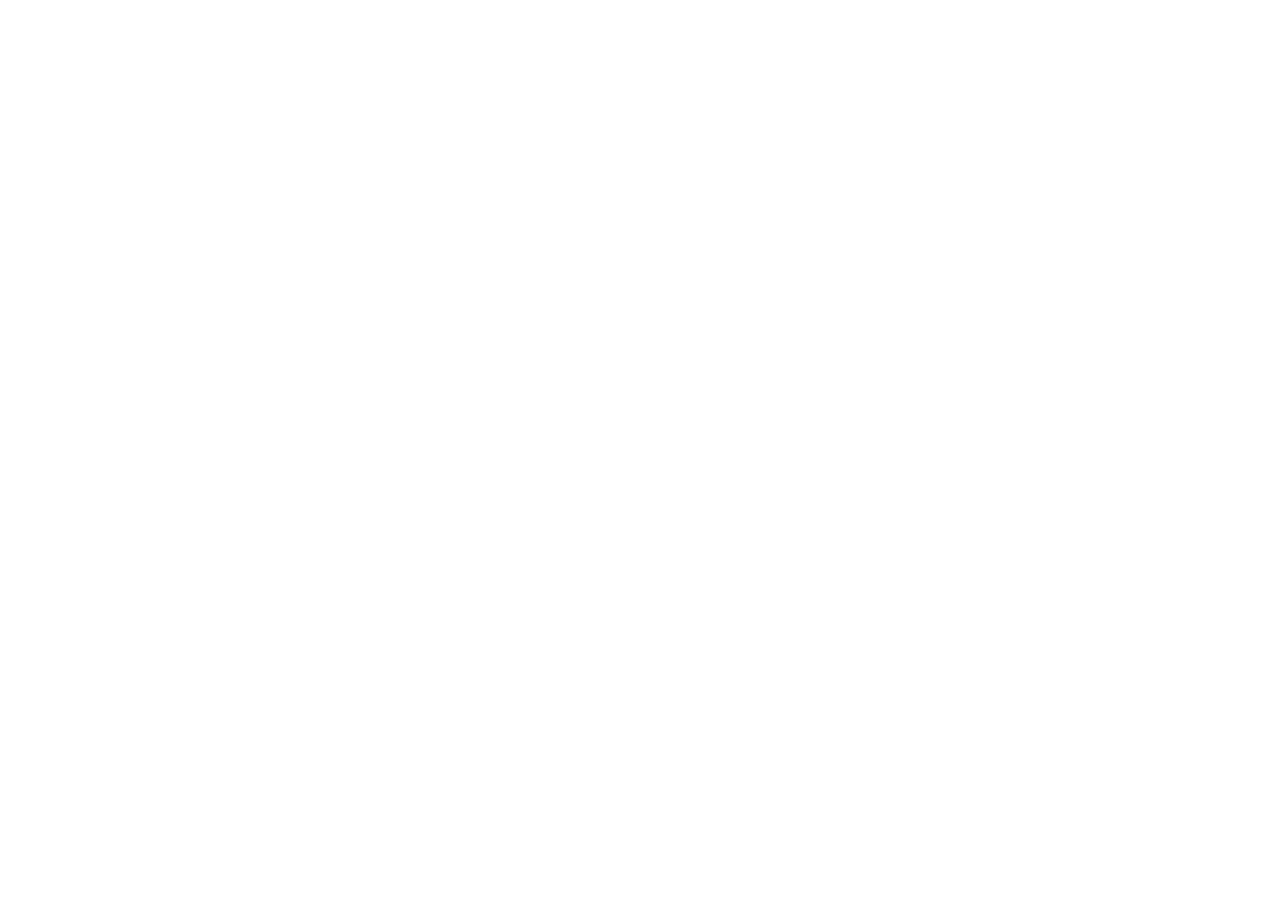
==== commit 40c371f5: "files updated" ====
--- a/index.html
+++ b/index.html
@@ -1,224 +1,14 @@
-<!DOCTYPE html>
+<!doctype html>
 <html lang="en">
-<head>
-    <meta charset="UTF-8">
-    <meta name="viewport" content="width=device-width, initial-scale=1.0">
+  <head>
+    <meta charset="UTF-8" />
+    <link rel="icon" type="image/svg+xml" href="react.svg" />
+    <meta name="viewport" content="width=device-width, initial-scale=1.0" />
     <link href="https://cdn.jsdelivr.net/npm/bootstrap@5.3.2/dist/css/bootstrap.min.css" rel="stylesheet" integrity="sha384-T3c6CoIi6uLrA9TneNEoa7RxnatzjcDSCmG1MXxSR1GAsXEV/Dwwykc2MPK8M2HN" crossorigin="anonymous">
-    <script src="https://cdn.jsdelivr.net/npm/bootstrap@5.3.2/dist/js/bootstrap.bundle.min.js" integrity="sha384-C6RzsynM9kWDrMNeT87bh95OGNyZPhcTNXj1NW7RuBCsyN/o0jlpcV8Qyq46cDfL" crossorigin="anonymous"></script>
-    <link rel="stylesheet" href="style.css">
     <title>Sumit Kumar</title>
-</head>
-<!-- Google tag (gtag.js) -->
-<script async src="https://www.googletagmanager.com/gtag/js?id=G-63VP0EKCNR"></script>
-<script>
-  window.dataLayer = window.dataLayer || [];
-  function gtag(){dataLayer.push(arguments);}
-  gtag('js', new Date());
-
-  gtag('config', 'G-63VP0EKCNR');
-</script>
-<body>
-    <!-- Header  -->
-    <header class="header">
-        <img src="/assets/bg.png" alt="" />
-        <h1>Sumit Kumar</h1>
-        <p>Academic Email :<a href="mailto:sumit.bio21@iitg.ac.in"> sumit.bio21@iitg.ac.in</a></p>
-        <p>Personal Email :<a href="mailto:skrsumit250@gmail.com"> skrsumit250@gmail.com</a></p>
-        <nav>
-            <a href="#education">Education</a>
-            |<a href="#skills">Skills</a>
-            |<a href="#experience">Experience</a>
-            |<a href="#projects">Projects</a>
-            |<a href="#contact">Contact</a>
-        </nav>
-    </header>
-
-    <hr>
-    <!-- Introduction  -->
-    <section>
-        <p>I am a final-year undergraduate student at the Indian Institute of Technology (IIT) Guwahati, pursuing a major in Biosciences & Bioengineering. Over the past year, I have actively engaged in diverse projects, focusing on web development with a strong command of HTML, CSS, and JavaScript technologies. My expertise extends to utilizing frameworks like Node.JS to create dynamic and efficient web applications. Apart from my academic pursuits, I have a keen interest in software development and competitive programming, reflecting in my commitment to stay at the forefront of technological advancements. My goal is to leverage my skills and knowledge to contribute meaningfully to the tech industry.</p>
-        <br>
-        <p>Please feel free to drop me an email below if you want to chat with me, also you can find me on <a href="https://www.linkedin.com/in/sumit-kumar-8190a522b//"> LinkedIn </a> and <a href="https://github.com/skrsumit250">Github</a></p>
-    </section>
-
-    <hr>
-    <!-- Education  -->
-    <section  id="education">
-        <h3>Education</h3>
-        <div class="inner">
-            <div class="logo"><img src="assets/iitg_logo.png"></div>
-            <div class="description">
-                <h6>B.Tech in Biosciences & Bioengineering, Indian Institute of Technology Guwahati</h6>
-                <p>Nov. 2021 - May 2025 (expected)</p>
-                <br>
-                <p>Position of Responsibility :</p>
-                <div>
-                    <ul>
-                        <li>Placement Volunteering , <a href="https://iitg.ac.in/ccd/">Placement cell IIT Guwahati</a></li>
-                        <li>Web Developer & Event Manager, <a href="https://iitg.ac.in/sa/tedxiitg/index.html">TEDxIITGuwahati</a> </li>
-                        <li>Workshops Executive, <a href="https://techniche.org/">Techniche, IIT Guwahati</a></li>
-                    </ul>                
-                </div>
-                <p>Relevent Coursework :</p>
-                <div>
-                    <ul>
-                        <li>Computer Science: Introduction to Computing, Algorithm Toolbox, Data Structures and Algorithms</li>
-                        <li>Mathematics: Linear Algebra, Basic Calculus, Real & Complex Analysis</li>
-                        <li>Biology: Bioinformatics, Biological data analysis</li>
-                    </ul>                
-                </div>
-            </div>
-        </div>
-    </section>
-
-    <hr>
-    <!-- Skills -->
-    <section  id="skills">
-        <h3>Skills</h3>
-        <ul>
-            <li>Programming Languages: C/C++, Python, Javascript, MATLAB</li>
-            <li>Web Technologies: HTML, CSS, PHP, Bootstrap, NodeJS, ReactJS</li>
-            <li>Software: Git/Github, Figma</li>
-            <li>Database: MongoDB, MySQL, Excel</li>
-        </ul>
-        
-    </section>
-
-    <hr>
-    <!-- Experience  -->
-    <section  id="experience">
-        <h3>Experience</h3>
-        <div class="inner">
-            <div class="logo"><img src="assets/rna.png"></div>
-            <div class="description">
-                <h6>Web Developer, 12th RNA Conference 2024 IIT Guwahati</h6>
-                <p>March 2023</p>
-                <a href="https://www.iitg.ac.in/biotech/rna2024/">Website link</a>
-                <br><br>
-                <div>
-                    <ul>
-                        <li>Designed and developed the 12th RNA Conference 2024 website, crafted with HTML, CSS, and JS, with integrated Google Analytics for insightful traffic analysis.</li>
-                        <li>Hosted on IITG’s server, it offers a comprehensive overview of the event, registration for students and speakers, and highlights organizers and esteemed speakers.</li>
-                    </ul>                
-                </div>
-            </div>
-        </div>
-        <div class="inner">
-            <div class="logo"><img src="assets/ted.png"></div>
-            <div class="description">
-                <h6>Web Developer, TEDx IITGuwahati</h6>
-                <p>Dec. 2022 - Feb. 2023</p>
-                <a href="https://iitg.ac.in/sa/tedxiitg/index.html">Website link</a>
-                <br><br>
-                <div>
-                    <ul>
-                        <li>Built the official website for <a href="https://iitg.ac.in/sa/tedxiitg/index.html">TEDx IITGuwahati</a> annual event utilizing HTML, CSS, ReactJS for the frontend, and NodeJS as the backend framework. The website is now hosted on IIT Guwahati servers.</li>
-                        <li>Serves as an interactive platform showcasing event speakers, providing venue information, past events, and sponsors, facilitating registration for the event, and Contact us page for FAQs, enhancing user engagement.</li>
-                    </ul>                
-                </div>
-            </div>
-        </div>
-    </section>
-
-    <hr>
-    <!-- Projects -->
-    <section id="projects">
-        <h3>Projects</h3>
-
-        <div class="inner">
-            <div class="logo"><img src="assets/exchange.png"></div>
-            <div class="description">
-                <h6>Website Change Detector</h6>
-                <p>Jan 2023</p>
-                <a href="https://github.com/skrsumit250/Website-Watcher">Github link</a>
-                <br><br>
-                <div>
-                    <ul>
-                        <li>Developed a real-time website change detection tool using JavaScript (Node.js), Cheerio for HTML parsing, Crypto for hash calculations, and Nodemon for automatic script restarts.</li>
-                        <li>Implemented a web scraping mechanism with cosmetic filtering and keyword-based alerts to track multiple websites, providing real-time notifications for detected changes in specified sections.</li>
-                    </ul>                
-                </div>
-            </div>
-        </div>
-        <br>
-        <div class="inner">
-            <div class="logo"><img src="assets/Google_meet.png"></div>
-            <div class="description">
-                <h6>Google Meet Clone, Coding Club IITGuwahati</h6>
-                <p>July 2022</p>
-                <a href="https://github.com/GMeet-Clone/GMeet_Clone">Github link</a>
-                <br><br>
-                <div>
-                    <ul>
-                        <li>Developed a GMeet conferencing web application clone from scratch using JavaScript, Node.js, Express.js, and Socket.IO for real-time communication and user interactions.</li>
-                        <li>Integrated WebRTC peer-to-peer communication, enabling video-audio streaming and Implemented chat functionality for instant messaging during video calls, enhancing the overall collaborative experience.</li>
-                    </ul>                
-                </div>
-            </div>
-        </div>
-        <br>
-        <div class="inner">
-            <div class="logo"><img src="assets/DISANG.png"></div>
-            <div class="description">
-                <h6>Disang Hostel Website</h6>
-                <p>March 2022</p>
-                <a href="https://skrsumit250.github.io/Disang/">Website link</a>
-                <br><br>
-                <div>
-                    <ul>
-                        <li>Developed Hostel website using HTML, CSS, Javascript, and Bootstrap for responsive design elements.</li>
-                        <li>Facilitated boarders to access various hostel forms, including mess feedback, complaints, and maintenance forms.</li>
-                    </ul>                
-                </div>
-            </div>
-        </div>
-    </section>
-
-    <hr>
-    <!-- Contact -->
-    <section  id="contact">
-        <h3>Contact Me</h3>
-        <!-- <div class="Form-Content"> -->
-            <!-- <div class="form-container"> -->
-                <form name="email_sub" method="post">
-                    <label for="name">Name</label>
-                    <input type="text" name="name" required>
-    
-                    <label for="email">Email</label>
-                    <input type="text" name="email" required>
-    
-                    <label for="contact">Contact Number</label>
-                    <input type="text" name="contact">
-    
-                    <label for="name">Message</label>
-                    <textarea name="message" id="" cols="30"></textarea>
-                    <br>
-                    <input type="submit" name="" id="submit" value="Send">
-                </form>
-            <!-- </div> -->
-        <!-- </div> -->
-    </section>  
-    <footer><p>&#169; 2024 Sumit Kumar. All rights reserved</p></footer>
-    <script>
-        const scriptURL = 'https://script.google.com/macros/s/AKfycbxBTKgMxAoSTvb7VfP_59LrTJXQs6p2xwlpUnjcpOB2F4RkJ4pvUpmFFVNJBxQ-6IJs/exec'
-        const form = document.forms['email_sub']
-        form.addEventListener('submit', e => {
-            var button=document.getElementById('submit');
-            button.style.backgroundColor="red";
-            button.style.border = "1px solid black";
-          e.preventDefault();
-          fetch(scriptURL, { method: 'POST', body: new FormData(form)})
-            .then(res => {
-                // window.location.href = "index.html";
-                alert('Form Submitted')
-                location.reload();
-          })
-            .catch(error => {
-              console.error('Error!', error.message);
-              alert('Error : submission unsuccesfull \n Try again.....');
-            })
-            .then( a => (form.reset()));
-        })
-    </script>
-</body>
+  </head>
+  <body>
+    <div id="root"></div>
+    <script type="module" src="/src/main.jsx"></script>
+  </body>
 </html>
